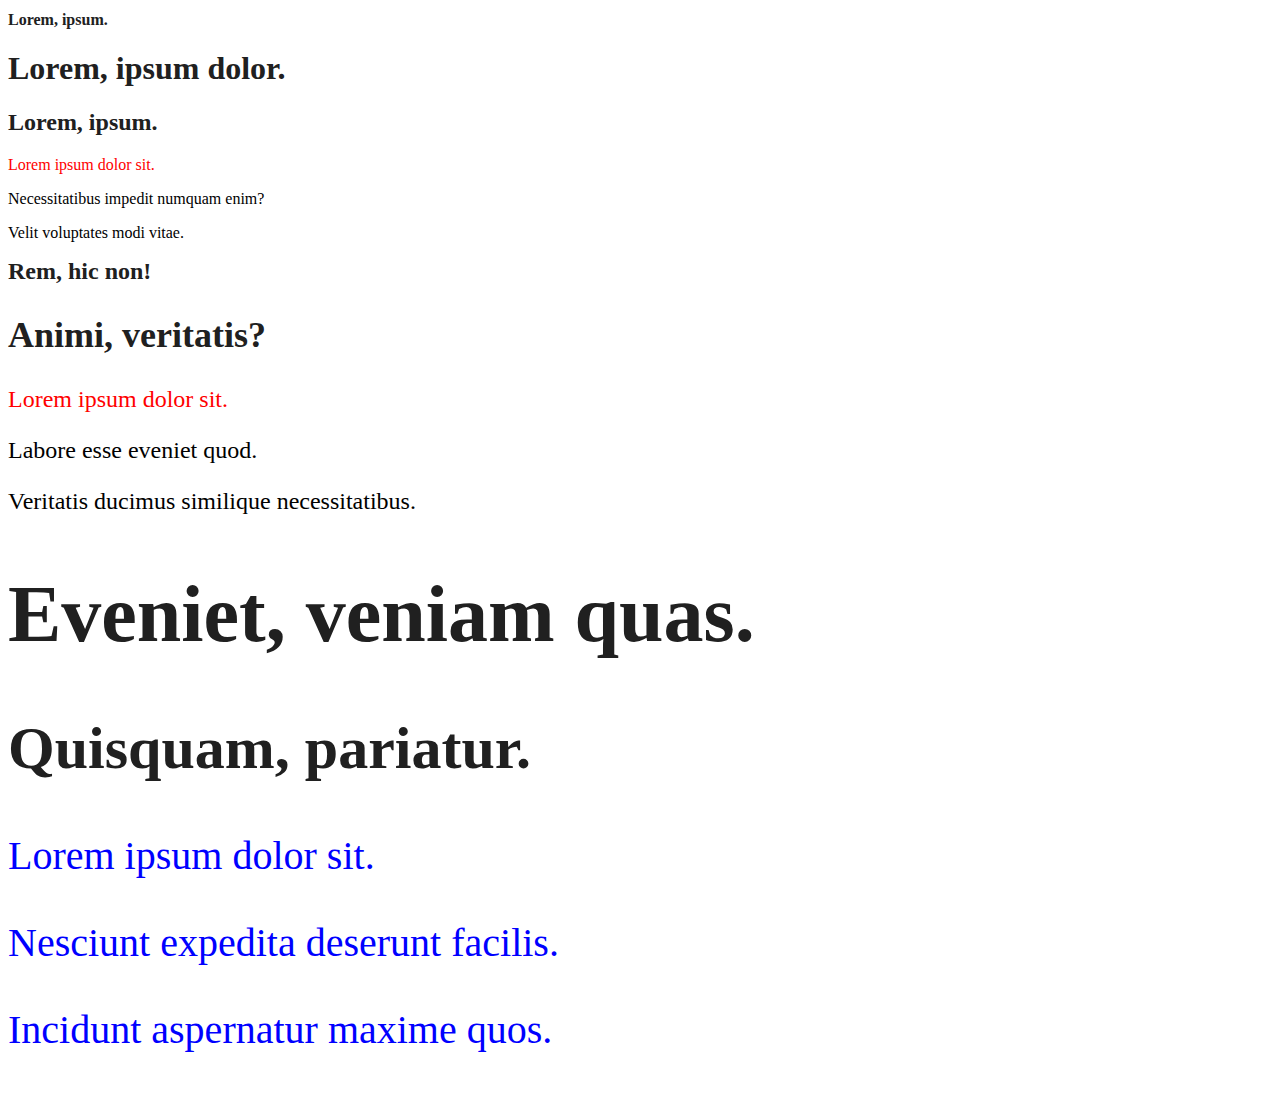
==== class-id.html @ 6e69874b "Css Ilk Commit" ====
<!DOCTYPE html>
<html lang="tr">
<head>
    <meta charset="UTF-8">
    <meta http-equiv="X-UA-Compatible" content="IE=edge">
    <meta name="viewport" content="width=device-width, initial-scale=1.0">
    <link rel="stylesheet" href="css/class.css">
    <title>Class | ID</title>
</head>
<body>
    <!-- (h1>lorem3^h2>lorem2^p*3>lorem4)*3 
    veya article içine alalım:
        article*3>h1>lorem3^h2>lorem2^p*3>lorem4
        
    veya classlar belliyse emmet ile şu şekilde de yazabiliriz
    article.text-red>h1.fs-medium>lorem2     
        )
    
    -->

    <article class="text-red">
        <h1 class="fs-medium">Lorem, ipsum.</h1>
    </article>

    <article>
        <h1>Lorem, ipsum dolor.</h1>
        <h2>Lorem, ipsum.</h2>
        <p class="text-red">Lorem ipsum dolor sit.</p>
        <p>Necessitatibus impedit numquam enim?</p>
        <p>Velit voluptates modi vitae.</p>
    </article>
    <article class="fs-large"> <!-- Bir etikete class verince o etiketin altındaki bütün etiketler de o class özelliğini alır.  -->
        <h1 class="fs-medium">Rem, hic non!</h1>
        <h2>Animi, veritatis?</h2>
        <p class="fs-medium text-red">Lorem ipsum dolor sit.</p>
        <p>Labore esse eveniet quod.</p>
        <p>Veritatis ducimus similique necessitatibus.</p>
    </article>
    <article id="last-article">
        <h1>Eveniet, veniam quas.</h1>
        <h2>Quisquam, pariatur.</h2>
        <p>Lorem ipsum dolor sit.</p>
        <p>Nesciunt expedita deserunt facilis.</p>
        <p>Incidunt aspernatur maxime quos.</p>
    </article>

</body>
</html>
---- css/class.css ----
/* class -> .text-red{}  (vereceğim class adının başına nokta koyuyorsun  */
/* id -> #id-bilgisi {} (ID başına da # koyuyorsun) */

.text-red{
    color: red;
}

.fs-small{
    font-size: 0.5em;
}

.fs-medium{
    font-size: 1em;
}

.fs-large{
    font-size: 1.5em;
}

#last-article{
    font-size: 40px;
    color: blue;
}

h1,h2,h3,h4,h5,h6{
    color: #202020;
}
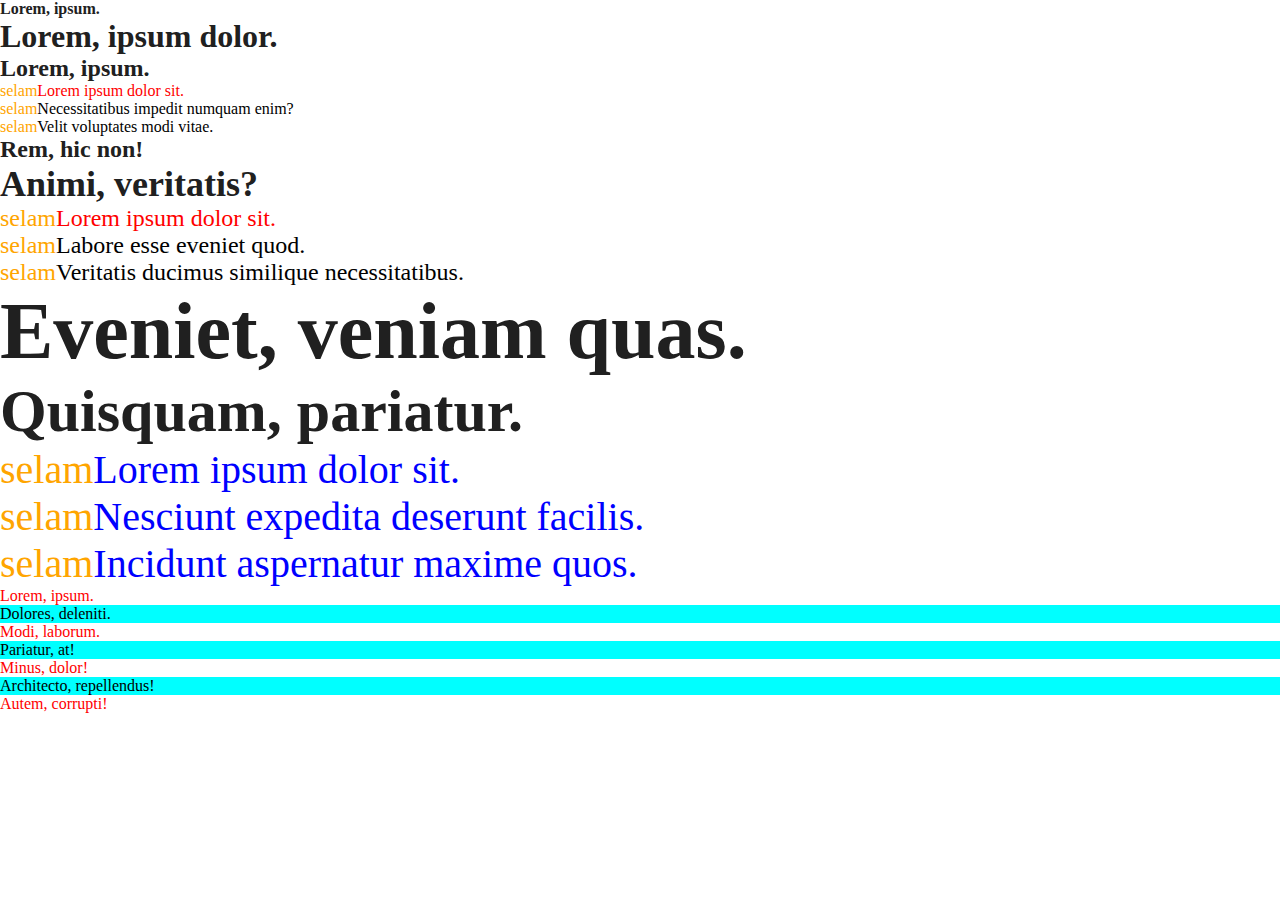
==== commit af605bd1: "Css seçiciler ile Çalışmak" ====
--- a/class-id.html
+++ b/class-id.html
@@ -43,6 +43,17 @@
         <p>Nesciunt expedita deserunt facilis.</p>
         <p>Incidunt aspernatur maxime quos.</p>
     </article>
+    <footer>
+        <ul>
+            <li>Lorem, ipsum.</li>
+            <li>Dolores, deleniti.</li>
+            <li>Modi, laborum.</li>
+            <li>Pariatur, at!</li>
+            <li>Minus, dolor!</li>
+            <li>Architecto, repellendus!</li>
+            <li>Autem, corrupti!</li>
+        </ul>
+    </footer>
 
 </body>
 </html>--- a/css/class.css
+++ b/css/class.css
@@ -26,3 +26,34 @@
     color: #202020;
 }
 
+/* nth-child ile  aynı dizinde sıralanan etiketlere istediğimiz özellikleri atıyoruz.
+Bu örnekte odd ile tek sayılardaki etiketlere, even ile çift sayılardaki etiketlere özellik atadık. CSS Selector Reference aramasıyla tüm özelliklerine ulaşabilirsin. 
+:first-child ile ilk etikete, :last-child ile son etikete özellik atayabiliyorsun mesela
+*/
+li:nth-child(odd){
+    color:red;
+}
+
+li:nth-child(even){
+    background-color: aqua;
+}
+
+/* İlk kullanımda tüm elementlerin margin ve padding değerlerini sıfırlamış olduk. İkinci kullanımda div * diyerek tüm div elementleri içindeki elementlerin yazı rengine erişmiş olduk. */
+
+
+*{
+    margin:0;
+    padding:0;
+  }
+  div *{
+    color:orange;
+  }
+
+  /* Ekstra bilgi için şu sayfadaki döküman da iyi::after
+  https://app.patika.dev/courses/css/css-seciciler-ile-calismak,-i%CC%87stedigimiz-html-etiket-yapisina-ozelliklik-ekleyebilmek
+   */
+
+   p::before {
+    content: "selam";
+    color: orange;
+  }